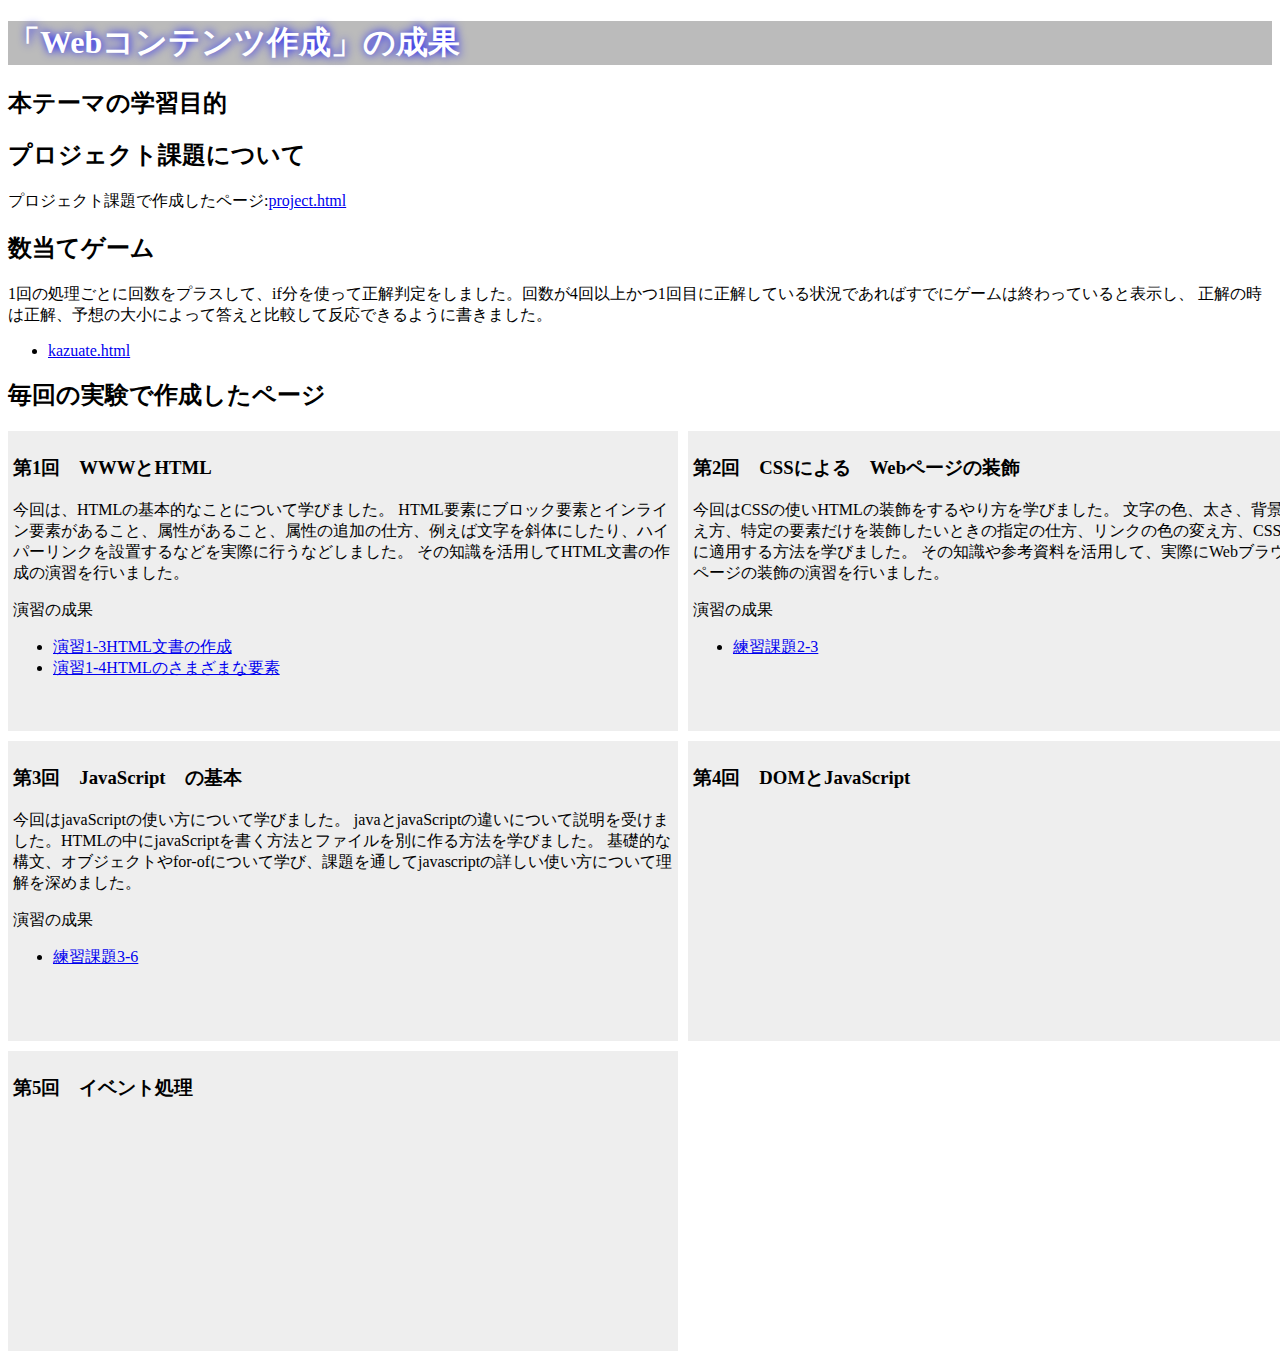
==== index.html @ f0f37747 "課題" ====
<!DOCTYPE html>
<html>
  <head>
    <meta charset="utf-8">
    <title>Webコンテンツ作成</title>
    <link rel="stylesheet" href="https://g284642022.github.io/medialabo/style.css">
  </head>
  <body>
    <h1>「Webコンテンツ作成」の成果</h1>
    <h2> 本テーマの学習目的</h2>
    <h2>プロジェクト課題について</h2>
    <p>プロジェクト課題で作成したページ:<a href="https://g284642022.github.io/medialabo/project.html" target="_blank">project.html</a></p>
    <h2>数当てゲーム</h2>
    <p>1回の処理ごとに回数をプラスして、if分を使って正解判定をしました。回数が4回以上かつ1回目に正解している状況であればすでにゲームは終わっていると表示し、
      正解の時は正解、予想の大小によって答えと比較して反応できるように書きました。
    </p>
    <ul>
      <li><a href="https://g284642022.github.io/medialabo/kazuate.html" target="_blank">kazuate.html</a></li>
    </ul>
    <h2>毎回の実験で作成したページ</h2>

    <div id="zentai"> 
    <div>
    <h3>第1回　WWWとHTML</h3>
    <p>今回は、HTMLの基本的なことについて学びました。
    HTML要素にブロック要素とインライン要素があること、属性があること、属性の追加の仕方、例えば文字を斜体にしたり、ハイパーリンクを設置するなどを実際に行うなどしました。
    その知識を活用してHTML文書の作成の演習を行いました。</p>
    <p>演習の成果</p>
      <ul>
        <li><a href="https://g284642022.github.io/medialabo/practice-html/structure.html" target="_blank">演習1-3HTML文書の作成</a></li>
        <li><a href="https://g284642022.github.io/medialabo/practice-html/elements.html" target="_blank">演習1-4HTMLのさまざまな要素</a></li>
      </ul>
    </div>
    <div>
    <h3>第2回　CSSによる　Webページの装飾</h3>
    <p>今回はCSSの使いHTMLの装飾をするやり方を学びました。
      文字の色、太さ、背景の色の変え方、特定の要素だけを装飾したいときの指定の仕方、リンクの色の変え方、CSSをHTMLに適用する方法を学びました。
      その知識や参考資料を活用して、実際にWebブラウザの説明ページの装飾の演習を行いました。</p>
      <p>演習の成果</p>
      <ul>
        <li><a href="https://g284642022.github.io/medialabo/practice-css/browser-intro.html" target="_blank">練習課題2-3</a></li>
      </ul>
    </div>
    <div>
    <h3>第3回　JavaScript　の基本</h3>
    <p>今回はjavaScriptの使い方について学びました。
      javaとjavaScriptの違いについて説明を受けました。HTMLの中にjavaScriptを書く方法とファイルを別に作る方法を学びました。
      基礎的な構文、オブジェクトやfor-ofについて学び、課題を通してjavascriptの詳しい使い方について理解を深めました。
      <p>演習の成果</p>
      <ul>
        <li><a href="https://g284642022.github.io/medialabo/practice-js/obj-practice.html" target="_blank">練習課題3-6</a> </li>
      </ul>
    </div>
    <div>
    <h3>第4回　DOMとJavaScript</h3>
    </div>
    <div>
    <h3>第5回　イベント処理</h3>
    </div>
    </div>
  </body>
</html>
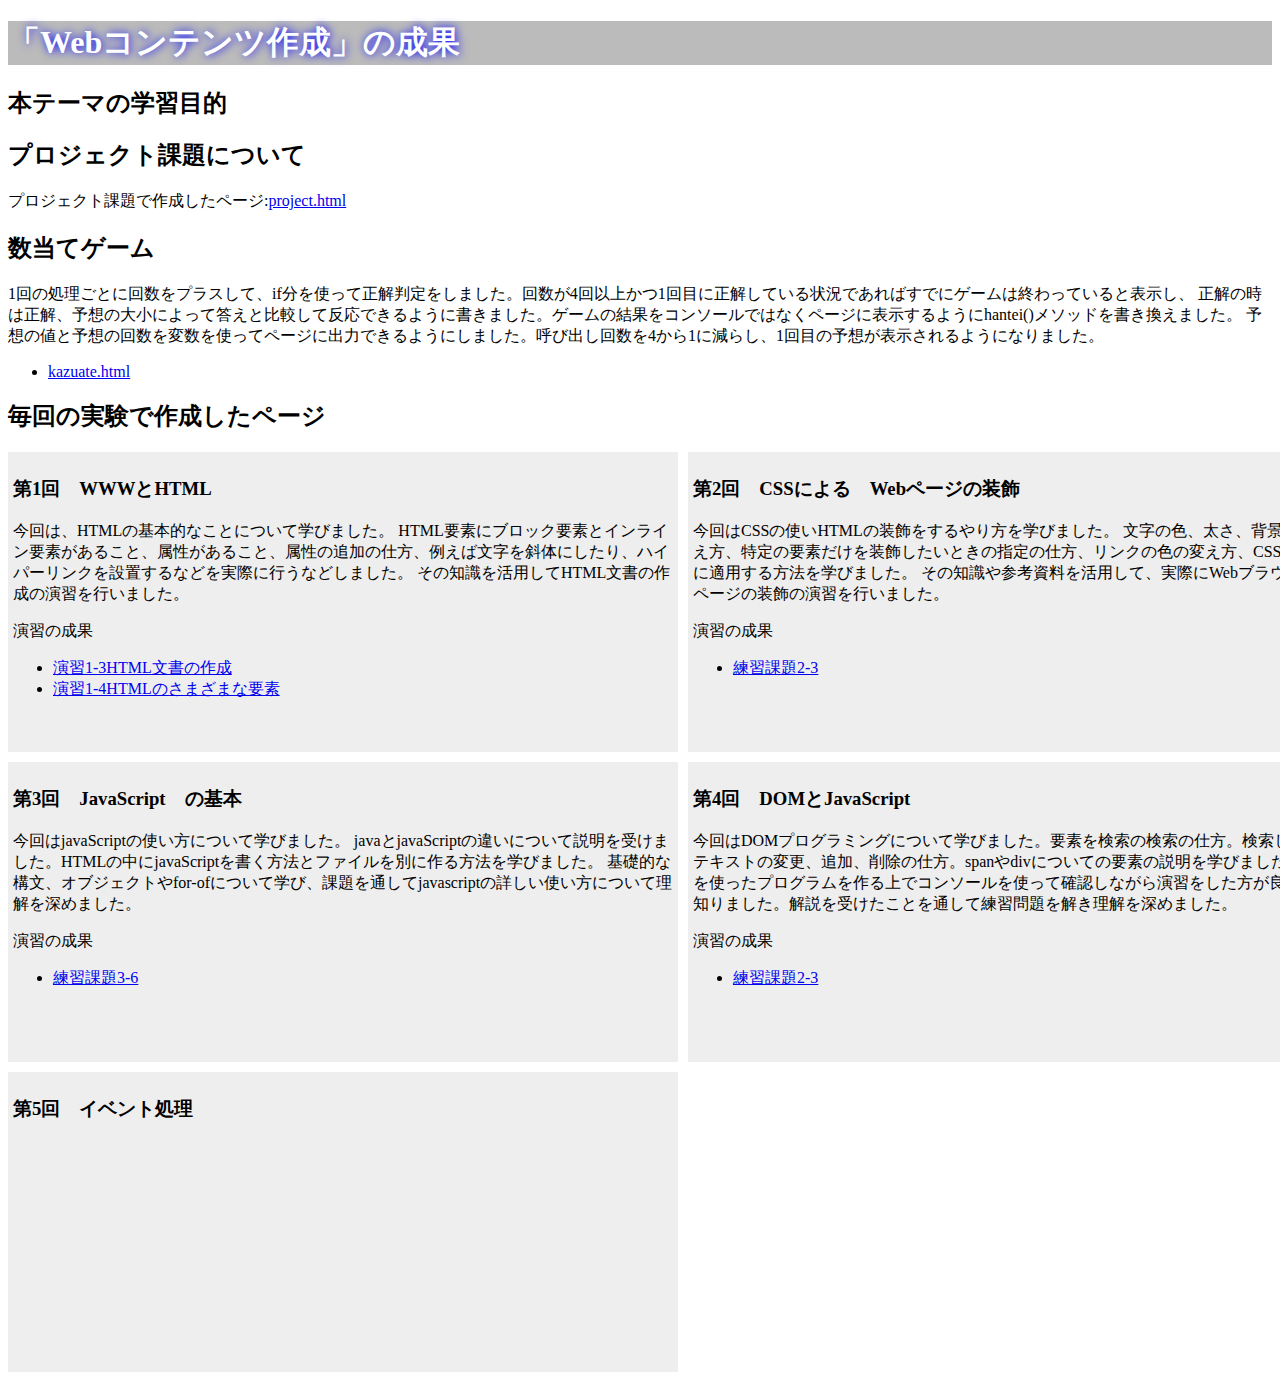
==== commit 9f2d4558: "課題" ====
--- a/index.html
+++ b/index.html
@@ -3,7 +3,7 @@
   <head>
     <meta charset="utf-8">
     <title>Webコンテンツ作成</title>
-    <link rel="stylesheet" href="https://g284642022.github.io/medialabo/style.css">
+    <link rel="stylesheet" href="style.css">
   </head>
   <body>
     <h1>「Webコンテンツ作成」の成果</h1>
@@ -12,7 +12,9 @@
     <p>プロジェクト課題で作成したページ:<a href="https://g284642022.github.io/medialabo/project.html" target="_blank">project.html</a></p>
     <h2>数当てゲーム</h2>
     <p>1回の処理ごとに回数をプラスして、if分を使って正解判定をしました。回数が4回以上かつ1回目に正解している状況であればすでにゲームは終わっていると表示し、
-      正解の時は正解、予想の大小によって答えと比較して反応できるように書きました。
+      正解の時は正解、予想の大小によって答えと比較して反応できるように書きました。ゲームの結果をコンソールではなくページに表示するようにhantei()メソッドを書き換えました。
+      予想の値と予想の回数を変数を使ってページに出力できるようにしました。呼び出し回数を4から1に減らし、1回目の予想が表示されるようになりました。
+      
     </p>
     <ul>
       <li><a href="https://g284642022.github.io/medialabo/kazuate.html" target="_blank">kazuate.html</a></li>
@@ -53,6 +55,13 @@
     </div>
     <div>
     <h3>第4回　DOMとJavaScript</h3>
+    <p>今回はDOMプログラミングについて学びました。要素を検索の検索の仕方。検索した後のテキストの変更、追加、削除の仕方。spanやdivについての要素の説明を学びました。
+    DOMを使ったプログラムを作る上でコンソールを使って確認しながら演習をした方が良いことを知りました。解説を受けたことを通して練習問題を解き理解を深めました。
+    <p>演習の成果</p>
+      <ul>
+        <li><a href="practice-dom/dom-exercise.html" target="_blank">練習課題2-3</a></li>
+      </ul>
+    </p>
     </div>
     <div>
     <h3>第5回　イベント処理</h3>
--- a/style.css
+++ b/style.css
@@ -0,0 +1,26 @@
+h1{
+    background-color:#bbbbbb;
+    color:white;
+    text-shadow: blue 1px 0 10px;
+}
+h2{
+
+}
+h3{
+
+}
+p{
+
+}
+div#zentai {
+	display: grid;
+	grid-template-columns:1fr 1fr;
+	grid-auto-rows: 300px 300px; 
+	grid-gap: 10px; 
+	width:1350px;
+}
+
+div#zentai > div {
+	padding: 5px;
+	background-color:#eeeeee
+}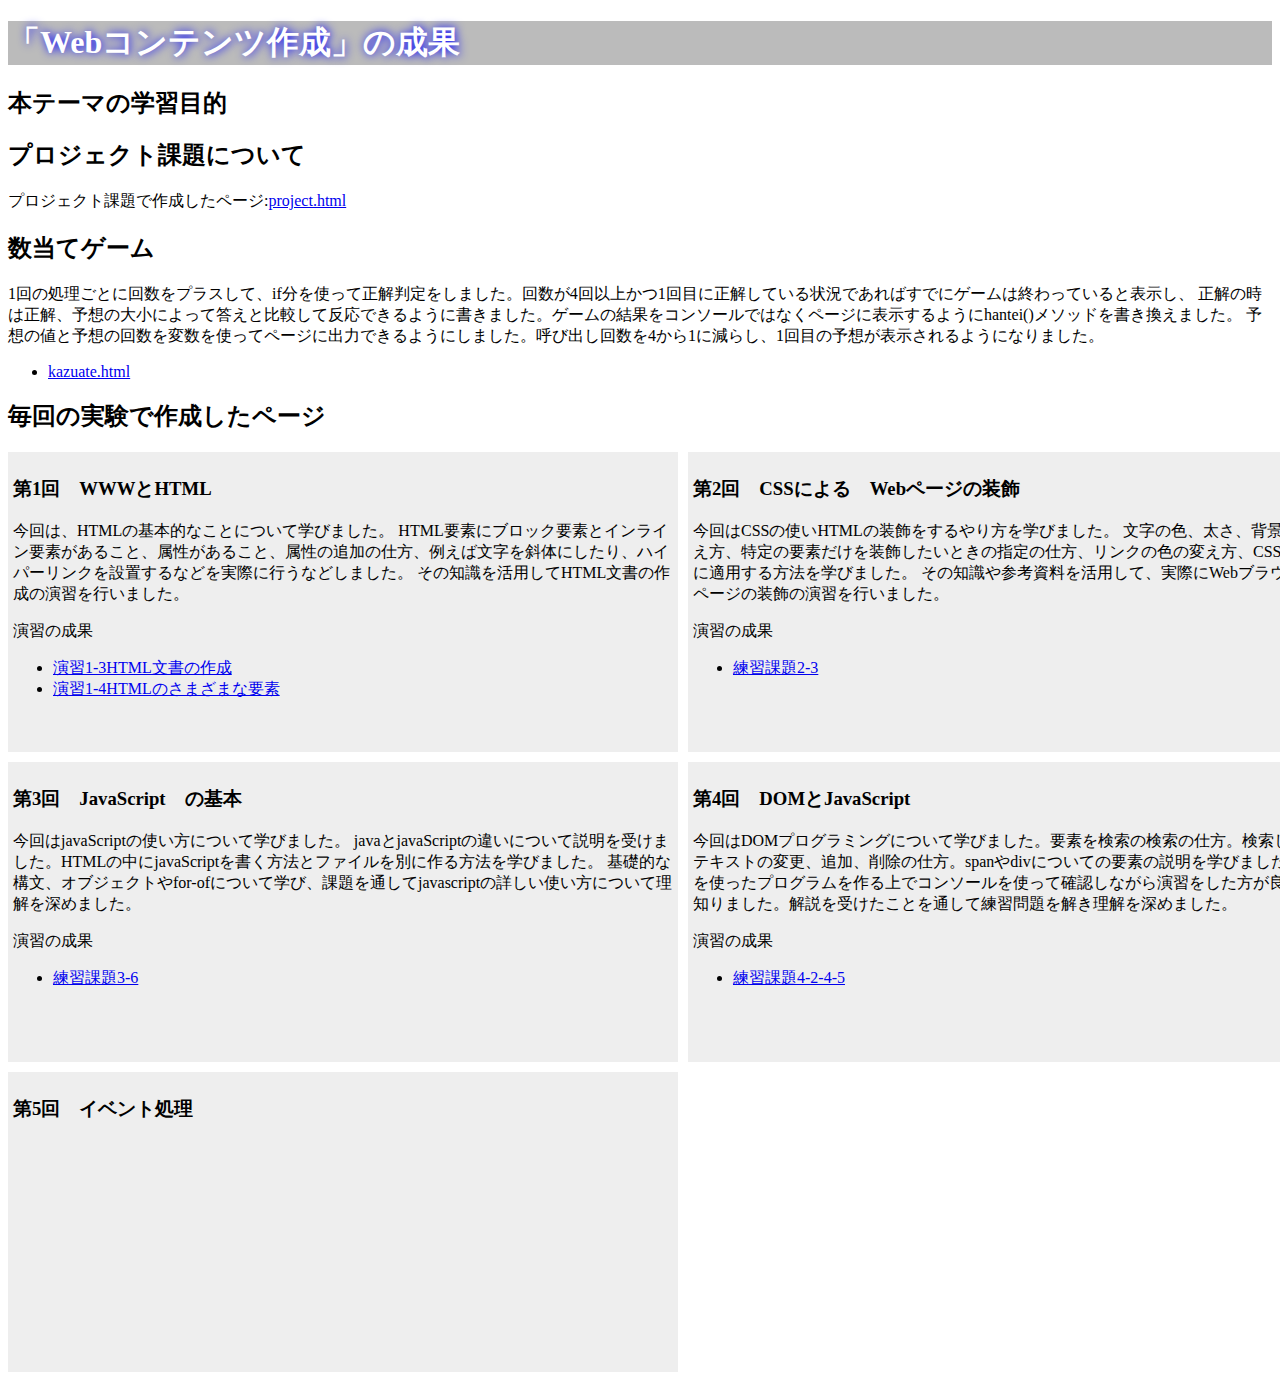
==== commit 456ced82: "課題" ====
--- a/index.html
+++ b/index.html
@@ -59,7 +59,7 @@
     DOMを使ったプログラムを作る上でコンソールを使って確認しながら演習をした方が良いことを知りました。解説を受けたことを通して練習問題を解き理解を深めました。
     <p>演習の成果</p>
       <ul>
-        <li><a href="practice-dom/dom-exercise.html" target="_blank">練習課題2-3</a></li>
+        <li><a href="practice-dom/dom-exercise.html" target="_blank">練習課題4-2-4-5</a></li>
       </ul>
     </p>
     </div>
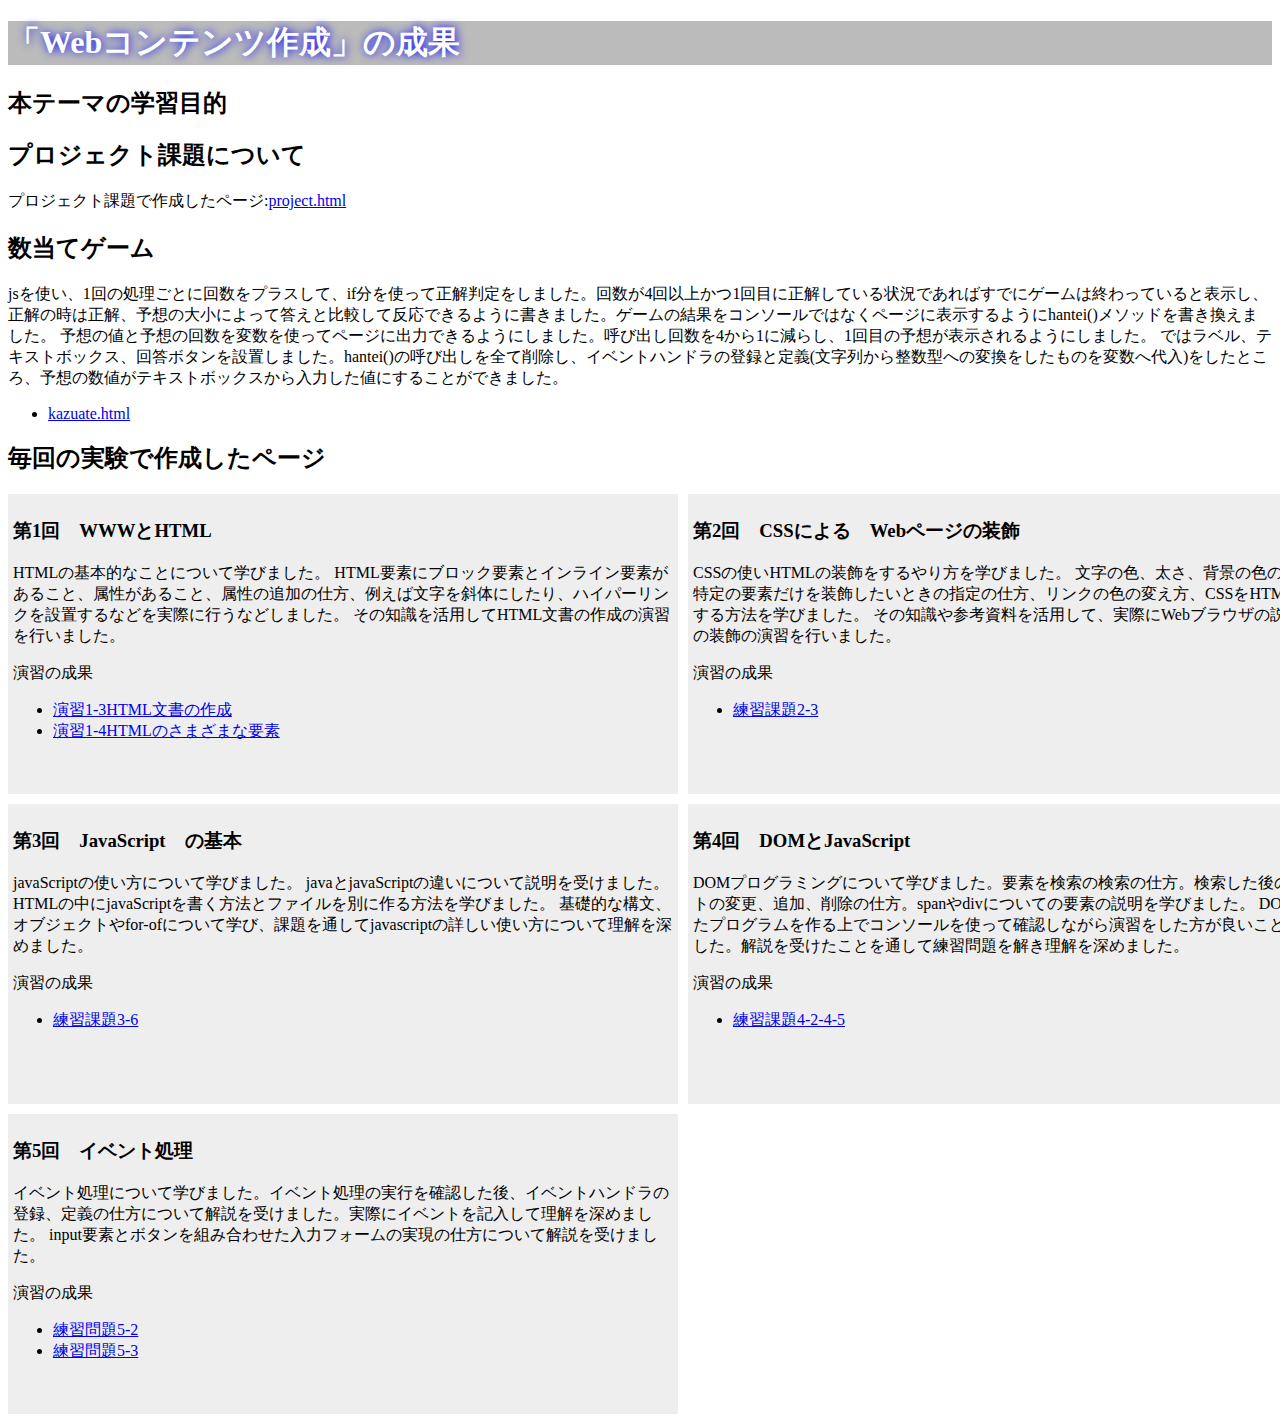
==== commit c378d800: "課題" ====
--- a/index.html
+++ b/index.html
@@ -11,9 +11,10 @@
     <h2>プロジェクト課題について</h2>
     <p>プロジェクト課題で作成したページ:<a href="https://g284642022.github.io/medialabo/project.html" target="_blank">project.html</a></p>
     <h2>数当てゲーム</h2>
-    <p>1回の処理ごとに回数をプラスして、if分を使って正解判定をしました。回数が4回以上かつ1回目に正解している状況であればすでにゲームは終わっていると表示し、
+    <p>jsを使い、1回の処理ごとに回数をプラスして、if分を使って正解判定をしました。回数が4回以上かつ1回目に正解している状況であればすでにゲームは終わっていると表示し、
       正解の時は正解、予想の大小によって答えと比較して反応できるように書きました。ゲームの結果をコンソールではなくページに表示するようにhantei()メソッドを書き換えました。
-      予想の値と予想の回数を変数を使ってページに出力できるようにしました。呼び出し回数を4から1に減らし、1回目の予想が表示されるようになりました。
+      予想の値と予想の回数を変数を使ってページに出力できるようにしました。呼び出し回数を4から1に減らし、1回目の予想が表示されるようにしました。
+      ではラベル、テキストボックス、回答ボタンを設置しました。hantei()の呼び出しを全て削除し、イベントハンドラの登録と定義(文字列から整数型への変換をしたものを変数へ代入)をしたところ、予想の数値がテキストボックスから入力した値にすることができました。
       
     </p>
     <ul>
@@ -24,7 +25,7 @@
     <div id="zentai"> 
     <div>
     <h3>第1回　WWWとHTML</h3>
-    <p>今回は、HTMLの基本的なことについて学びました。
+    <p>HTMLの基本的なことについて学びました。
     HTML要素にブロック要素とインライン要素があること、属性があること、属性の追加の仕方、例えば文字を斜体にしたり、ハイパーリンクを設置するなどを実際に行うなどしました。
     その知識を活用してHTML文書の作成の演習を行いました。</p>
     <p>演習の成果</p>
@@ -35,7 +36,7 @@
     </div>
     <div>
     <h3>第2回　CSSによる　Webページの装飾</h3>
-    <p>今回はCSSの使いHTMLの装飾をするやり方を学びました。
+    <p>CSSの使いHTMLの装飾をするやり方を学びました。
       文字の色、太さ、背景の色の変え方、特定の要素だけを装飾したいときの指定の仕方、リンクの色の変え方、CSSをHTMLに適用する方法を学びました。
       その知識や参考資料を活用して、実際にWebブラウザの説明ページの装飾の演習を行いました。</p>
       <p>演習の成果</p>
@@ -45,7 +46,7 @@
     </div>
     <div>
     <h3>第3回　JavaScript　の基本</h3>
-    <p>今回はjavaScriptの使い方について学びました。
+    <p>javaScriptの使い方について学びました。
       javaとjavaScriptの違いについて説明を受けました。HTMLの中にjavaScriptを書く方法とファイルを別に作る方法を学びました。
       基礎的な構文、オブジェクトやfor-ofについて学び、課題を通してjavascriptの詳しい使い方について理解を深めました。
       <p>演習の成果</p>
@@ -55,7 +56,7 @@
     </div>
     <div>
     <h3>第4回　DOMとJavaScript</h3>
-    <p>今回はDOMプログラミングについて学びました。要素を検索の検索の仕方。検索した後のテキストの変更、追加、削除の仕方。spanやdivについての要素の説明を学びました。
+    <p>DOMプログラミングについて学びました。要素を検索の検索の仕方。検索した後のテキストの変更、追加、削除の仕方。spanやdivについての要素の説明を学びました。
     DOMを使ったプログラムを作る上でコンソールを使って確認しながら演習をした方が良いことを知りました。解説を受けたことを通して練習問題を解き理解を深めました。
     <p>演習の成果</p>
       <ul>
@@ -65,6 +66,12 @@
     </div>
     <div>
     <h3>第5回　イベント処理</h3>
+    <p>イベント処理について学びました。イベント処理の実行を確認した後、イベントハンドラの登録、定義の仕方について解説を受けました。実際にイベントを記入して理解を深めました。
+      input要素とボタンを組み合わせた入力フォームの実現の仕方について解説を受けました。</p>
+    <p>演習の成果</p>
+    <ul>
+      <li><a href="practice-event/event-intro.html" target="_blank">練習問題5-2</a></li>
+      <li><a href="practice-event/event-list.html" target="_blank">練習問題5-3</a></li>
     </div>
     </div>
   </body>
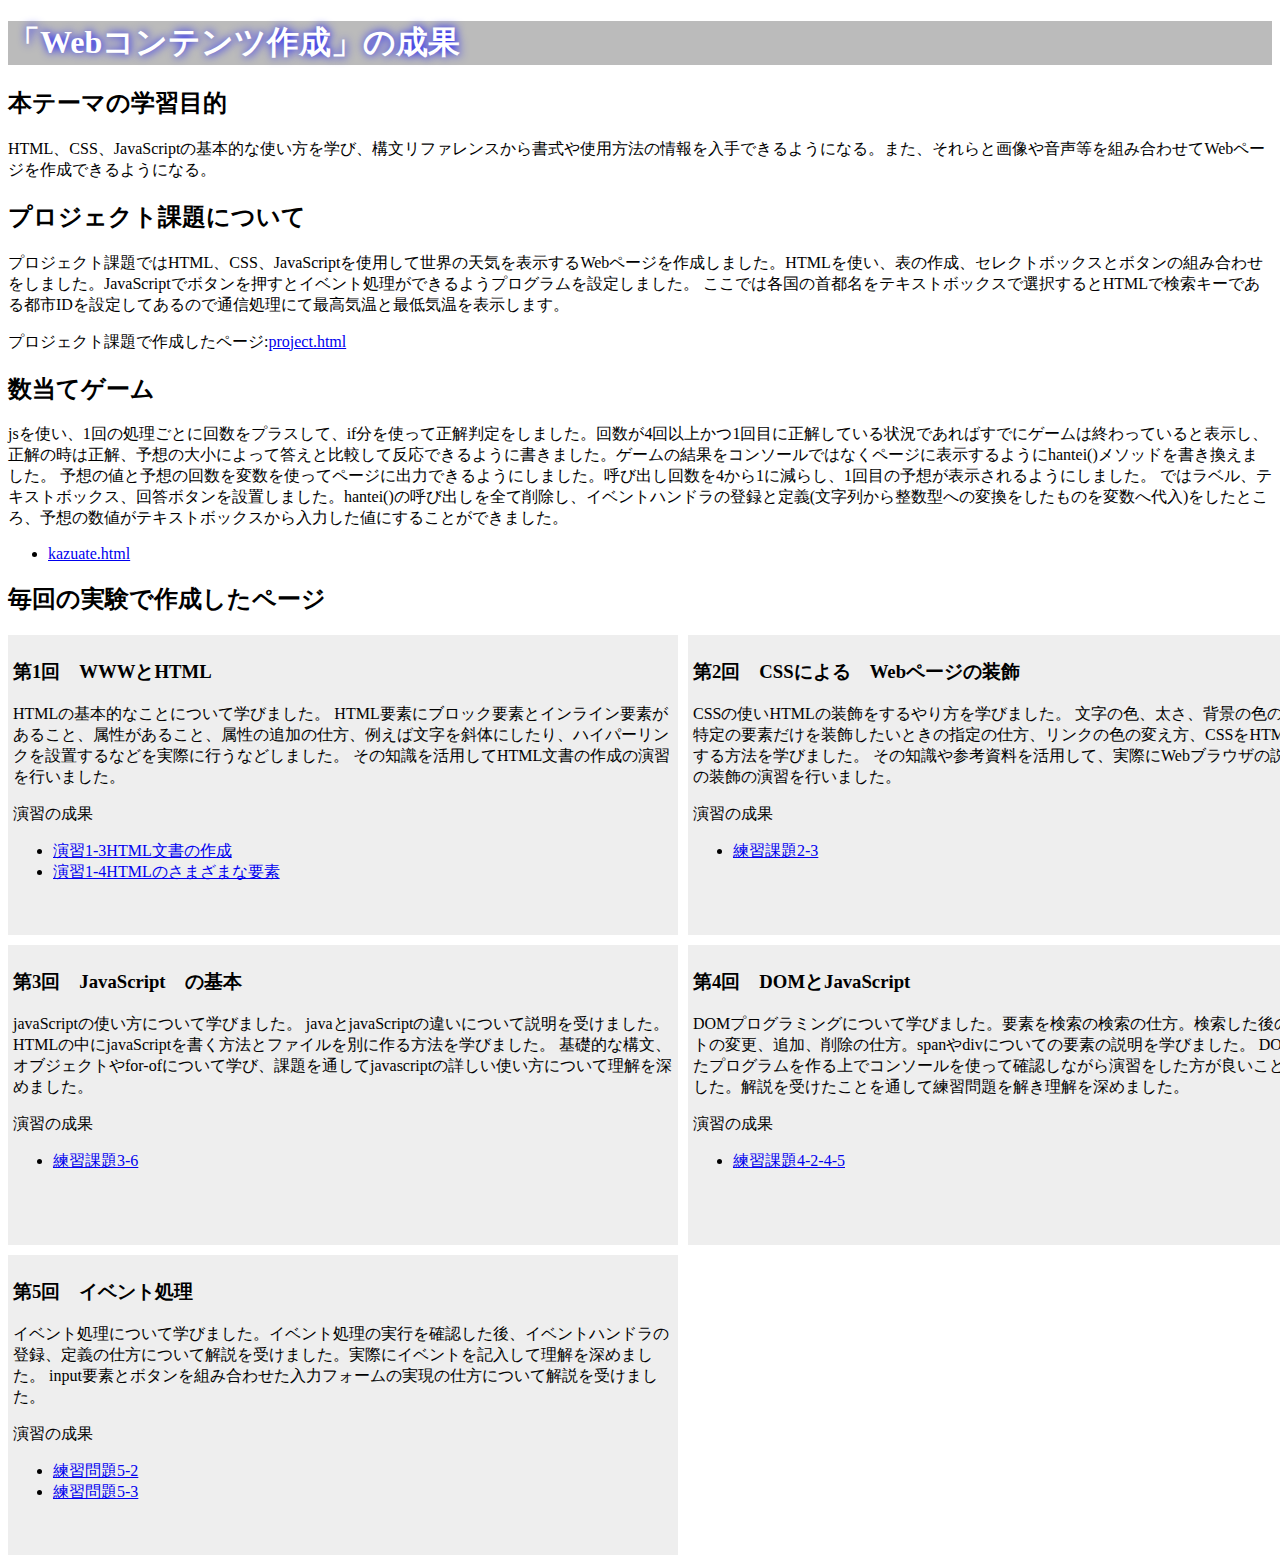
==== commit f48c9d6f: "課題" ====
--- a/index.html
+++ b/index.html
@@ -8,7 +8,10 @@
   <body>
     <h1>「Webコンテンツ作成」の成果</h1>
     <h2> 本テーマの学習目的</h2>
+    <p>HTML、CSS、JavaScriptの基本的な使い方を学び、構文リファレンスから書式や使用方法の情報を入手できるようになる。また、それらと画像や音声等を組み合わせてWebページを作成できるようになる。</p>
     <h2>プロジェクト課題について</h2>
+    <p>プロジェクト課題ではHTML、CSS、JavaScriptを使用して世界の天気を表示するWebページを作成しました。HTMLを使い、表の作成、セレクトボックスとボタンの組み合わせをしました。JavaScriptでボタンを押すとイベント処理ができるようプログラムを設定しました。
+      ここでは各国の首都名をテキストボックスで選択するとHTMLで検索キーである都市IDを設定してあるので通信処理にて最高気温と最低気温を表示します。</p>
     <p>プロジェクト課題で作成したページ:<a href="https://g284642022.github.io/medialabo/project.html" target="_blank">project.html</a></p>
     <h2>数当てゲーム</h2>
     <p>jsを使い、1回の処理ごとに回数をプラスして、if分を使って正解判定をしました。回数が4回以上かつ1回目に正解している状況であればすでにゲームは終わっていると表示し、
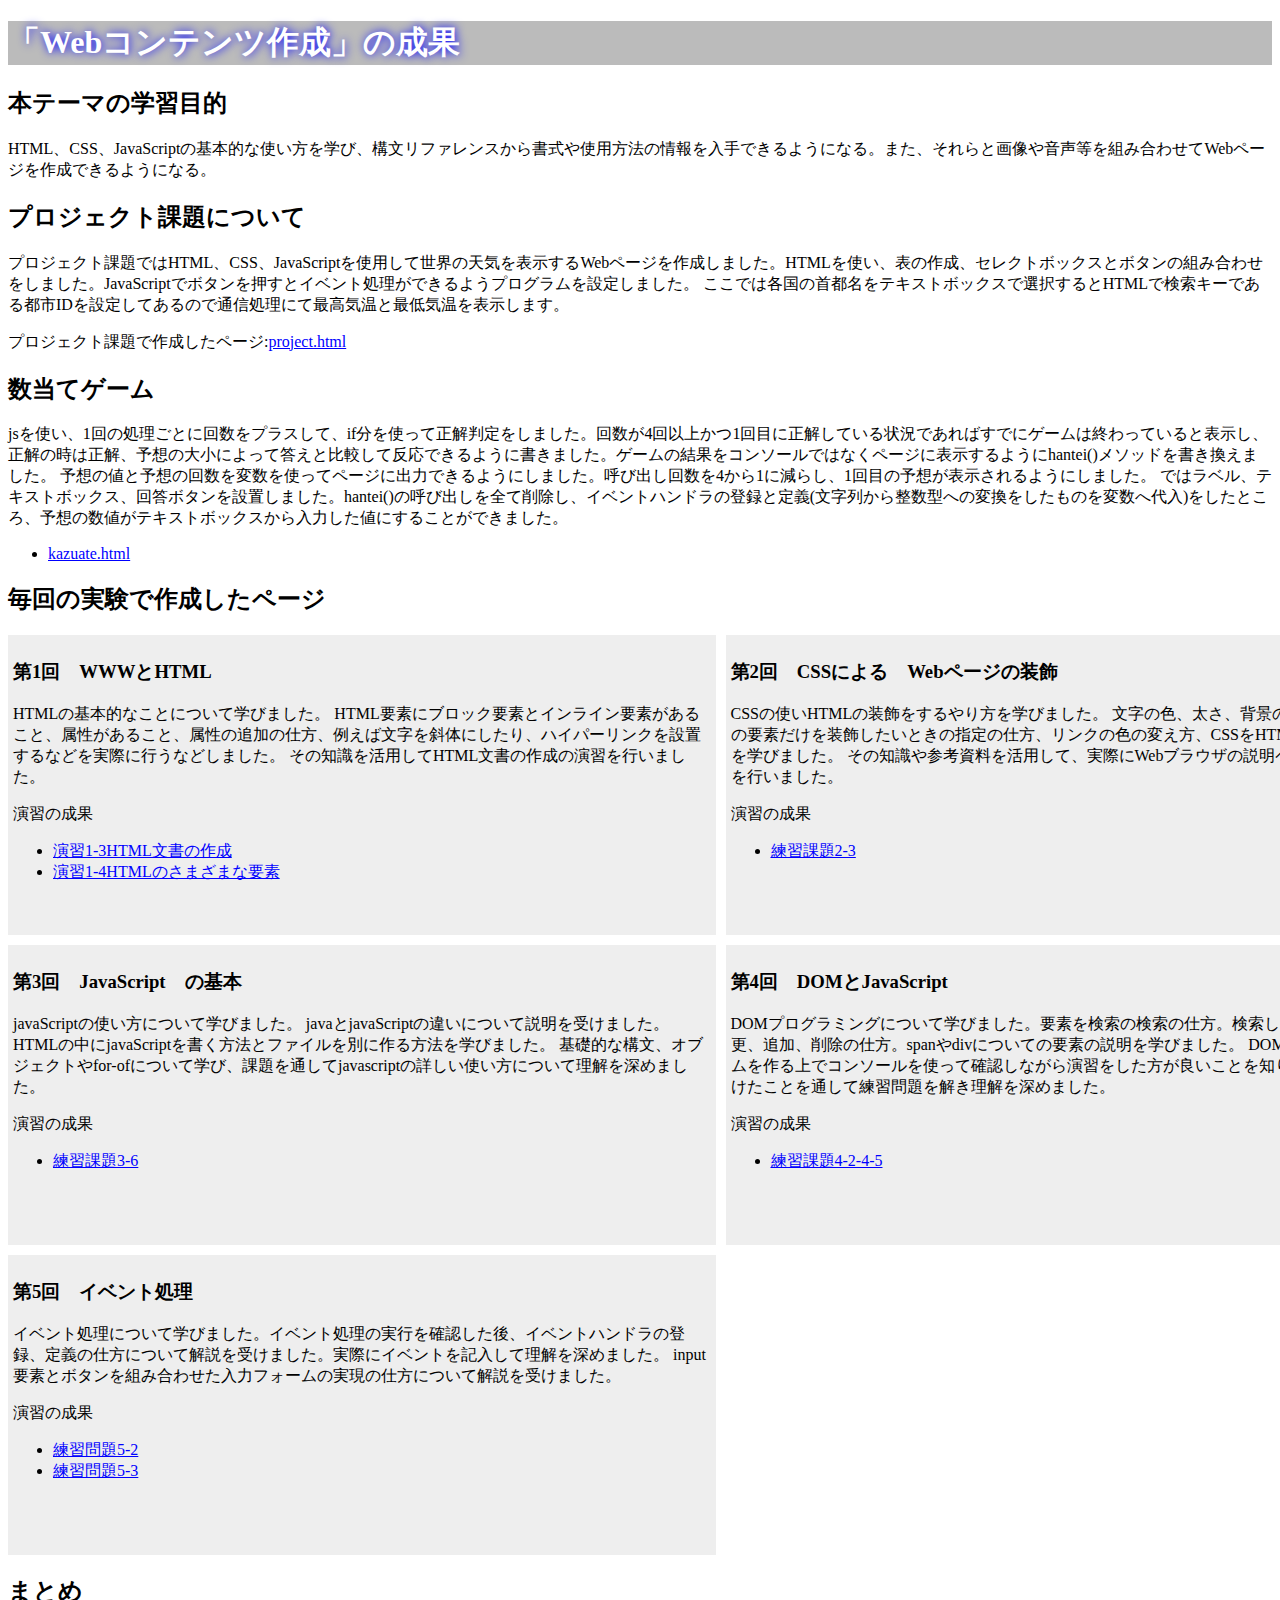
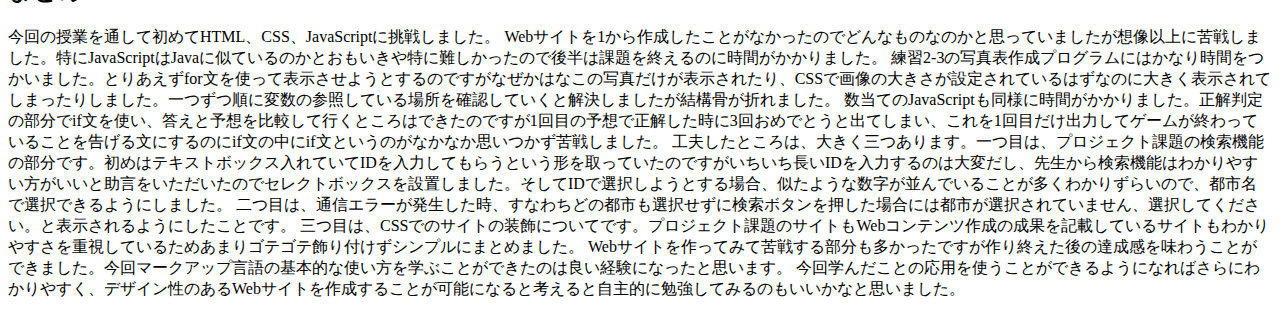
==== commit 6645aef8: "課題" ====
--- a/index.html
+++ b/index.html
@@ -77,5 +77,16 @@
       <li><a href="practice-event/event-list.html" target="_blank">練習問題5-3</a></li>
     </div>
     </div>
+    <h2>まとめ</h2>
+    <p>今回の授業を通して初めてHTML、CSS、JavaScriptに挑戦しました。
+      Webサイトを1から作成したことがなかったのでどんなものなのかと思っていましたが想像以上に苦戦しました。特にJavaScriptはJavaに似ているのかとおもいきや特に難しかったので後半は課題を終えるのに時間がかかりました。
+      練習2-3の写真表作成プログラムにはかなり時間をつかいました。とりあえずfor文を使って表示させようとするのですがなぜかはなこの写真だけが表示されたり、CSSで画像の大きさが設定されているはずなのに大きく表示されてしまったりしました。一つずつ順に変数の参照している場所を確認していくと解決しましたが結構骨が折れました。
+      数当てのJavaScriptも同様に時間がかかりました。正解判定の部分でif文を使い、答えと予想を比較して行くところはできたのですが1回目の予想で正解した時に3回おめでとうと出てしまい、これを1回目だけ出力してゲームが終わっていることを告げる文にするのにif文の中にif文というのがなかなか思いつかず苦戦しました。
+      工夫したところは、大きく三つあります。一つ目は、プロジェクト課題の検索機能の部分です。初めはテキストボックス入れていてIDを入力してもらうという形を取っていたのですがいちいち長いIDを入力するのは大変だし、先生から検索機能はわかりやすい方がいいと助言をいただいたのでセレクトボックスを設置しました。そしてIDで選択しようとする場合、似たような数字が並んでいることが多くわかりずらいので、都市名で選択できるようにしました。
+      二つ目は、通信エラーが発生した時、すなわちどの都市も選択せずに検索ボタンを押した場合には都市が選択されていません、選択してください。と表示されるようにしたことです。
+      三つ目は、CSSでのサイトの装飾についてです。プロジェクト課題のサイトもWebコンテンツ作成の成果を記載しているサイトもわかりやすさを重視しているためあまりゴテゴテ飾り付けずシンプルにまとめました。
+      Webサイトを作ってみて苦戦する部分も多かったですが作り終えた後の達成感を味わうことができました。今回マークアップ言語の基本的な使い方を学ぶことができたのは良い経験になったと思います。
+      今回学んだことの応用を使うことができるようになればさらにわかりやすく、デザイン性のあるWebサイトを作成することが可能になると考えると自主的に勉強してみるのもいいかなと思いました。
+      </p>
   </body>
 </html>--- a/style.css
+++ b/style.css
@@ -2,6 +2,15 @@
     background-color:#bbbbbb;
     color:white;
     text-shadow: blue 1px 0 10px;
+}
+a:link {
+	color:blue;
+}
+a:vidited{
+	color:green;
+}
+a:hover{
+	text-decoration:none;
 }
 h2{
 
@@ -17,7 +26,7 @@
 	grid-template-columns:1fr 1fr;
 	grid-auto-rows: 300px 300px; 
 	grid-gap: 10px; 
-	width:1350px;
+	width:1425px;
 }
 
 div#zentai > div {
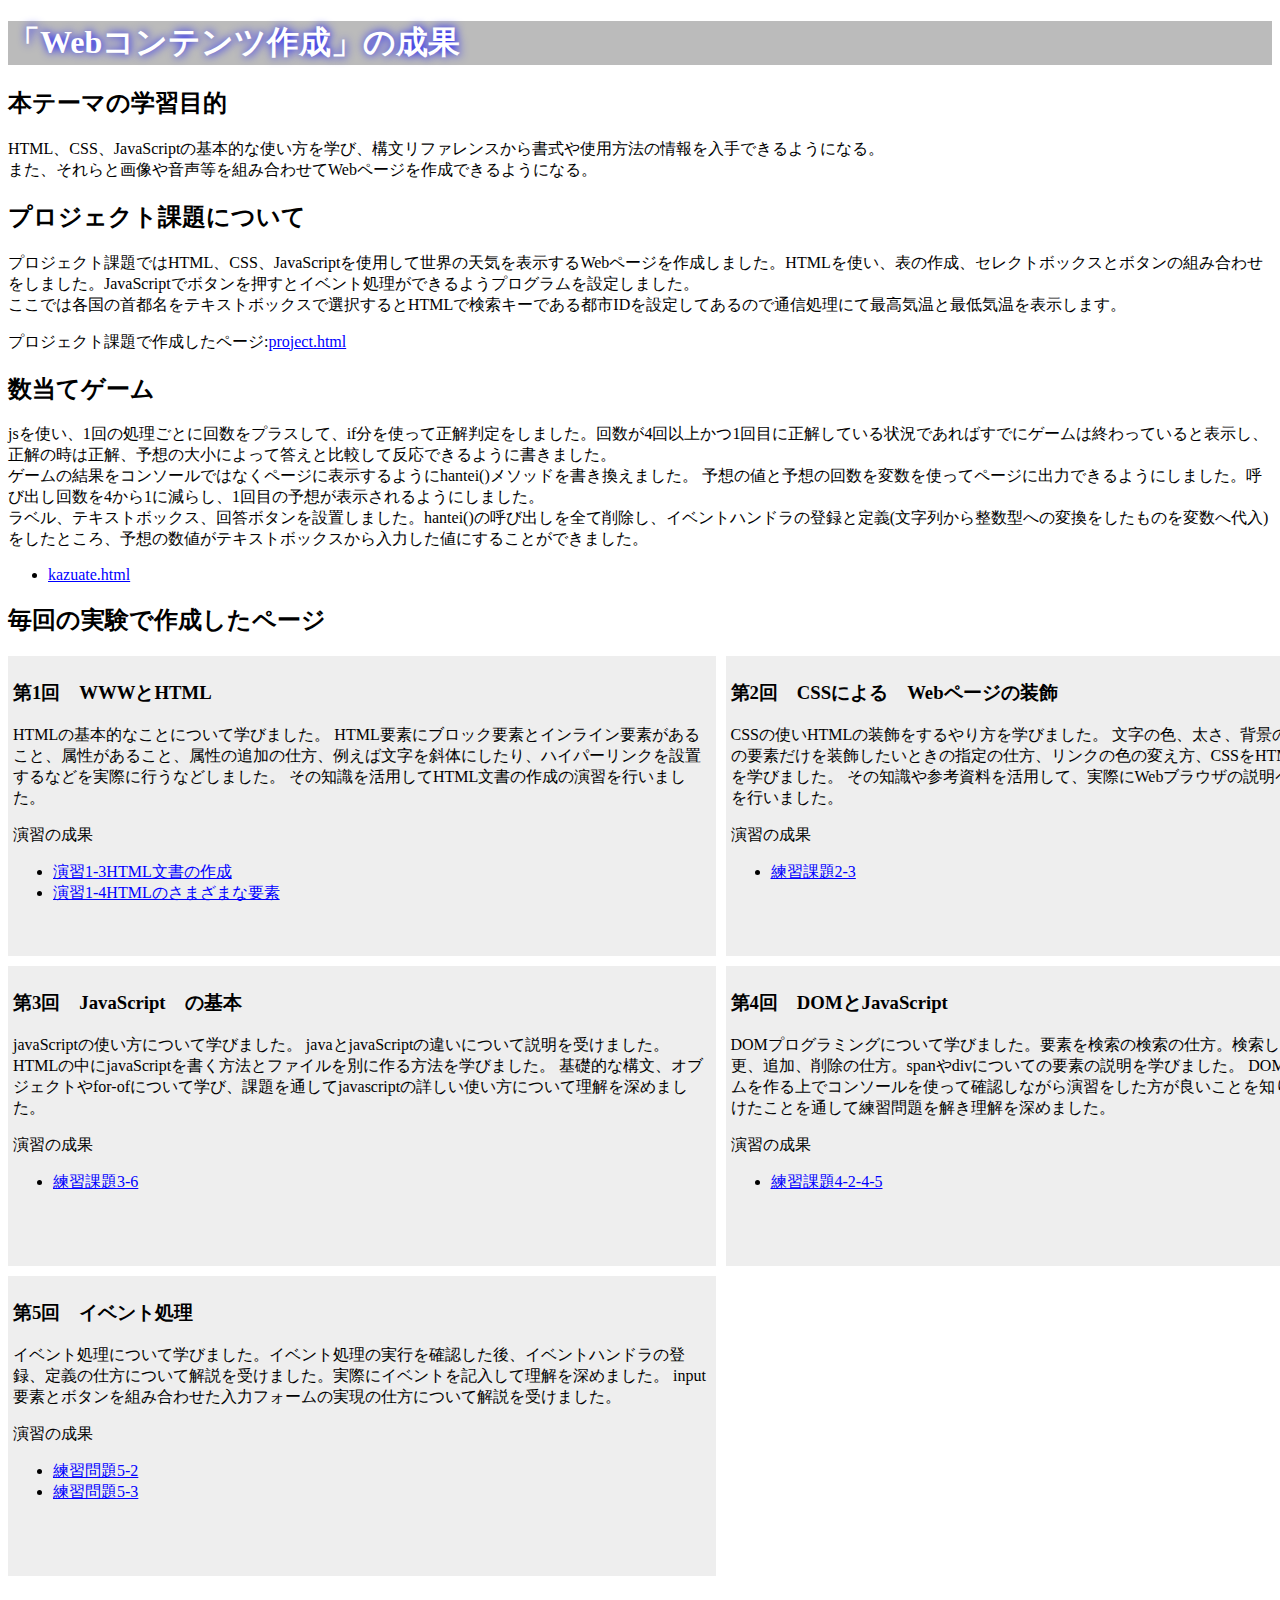
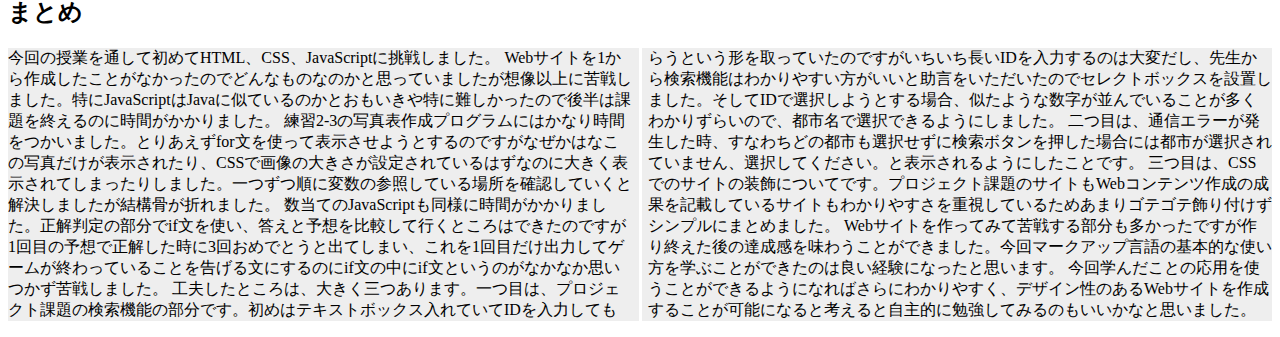
==== commit 29e9ebce: "課題" ====
--- a/index.html
+++ b/index.html
@@ -8,21 +8,27 @@
   <body>
     <h1>「Webコンテンツ作成」の成果</h1>
     <h2> 本テーマの学習目的</h2>
-    <p>HTML、CSS、JavaScriptの基本的な使い方を学び、構文リファレンスから書式や使用方法の情報を入手できるようになる。また、それらと画像や音声等を組み合わせてWebページを作成できるようになる。</p>
+    <p>HTML、CSS、JavaScriptの基本的な使い方を学び、構文リファレンスから書式や使用方法の情報を入手できるようになる。<br>
+    また、それらと画像や音声等を組み合わせてWebページを作成できるようになる。</p>
+    <div id="ue">
+      <div>
     <h2>プロジェクト課題について</h2>
-    <p>プロジェクト課題ではHTML、CSS、JavaScriptを使用して世界の天気を表示するWebページを作成しました。HTMLを使い、表の作成、セレクトボックスとボタンの組み合わせをしました。JavaScriptでボタンを押すとイベント処理ができるようプログラムを設定しました。
+    <p>プロジェクト課題ではHTML、CSS、JavaScriptを使用して世界の天気を表示するWebページを作成しました。HTMLを使い、表の作成、セレクトボックスとボタンの組み合わせをしました。JavaScriptでボタンを押すとイベント処理ができるようプログラムを設定しました。<br>
       ここでは各国の首都名をテキストボックスで選択するとHTMLで検索キーである都市IDを設定してあるので通信処理にて最高気温と最低気温を表示します。</p>
     <p>プロジェクト課題で作成したページ:<a href="https://g284642022.github.io/medialabo/project.html" target="_blank">project.html</a></p>
+    </div>
+    <div>
     <h2>数当てゲーム</h2>
     <p>jsを使い、1回の処理ごとに回数をプラスして、if分を使って正解判定をしました。回数が4回以上かつ1回目に正解している状況であればすでにゲームは終わっていると表示し、
-      正解の時は正解、予想の大小によって答えと比較して反応できるように書きました。ゲームの結果をコンソールではなくページに表示するようにhantei()メソッドを書き換えました。
-      予想の値と予想の回数を変数を使ってページに出力できるようにしました。呼び出し回数を4から1に減らし、1回目の予想が表示されるようにしました。
-      ではラベル、テキストボックス、回答ボタンを設置しました。hantei()の呼び出しを全て削除し、イベントハンドラの登録と定義(文字列から整数型への変換をしたものを変数へ代入)をしたところ、予想の数値がテキストボックスから入力した値にすることができました。
-      
+      正解の時は正解、予想の大小によって答えと比較して反応できるように書きました。<br>ゲームの結果をコンソールではなくページに表示するようにhantei()メソッドを書き換えました。
+      予想の値と予想の回数を変数を使ってページに出力できるようにしました。呼び出し回数を4から1に減らし、1回目の予想が表示されるようにしました。<br>
+      ラベル、テキストボックス、回答ボタンを設置しました。hantei()の呼び出しを全て削除し、イベントハンドラの登録と定義(文字列から整数型への変換をしたものを変数へ代入)をしたところ、予想の数値がテキストボックスから入力した値にすることができました。
     </p>
     <ul>
       <li><a href="https://g284642022.github.io/medialabo/kazuate.html" target="_blank">kazuate.html</a></li>
     </ul>
+    </div>
+    </div>
     <h2>毎回の実験で作成したページ</h2>
 
     <div id="zentai"> 
@@ -78,7 +84,8 @@
     </div>
     </div>
     <h2>まとめ</h2>
-    <p>今回の授業を通して初めてHTML、CSS、JavaScriptに挑戦しました。
+    
+    <p class="wake">今回の授業を通して初めてHTML、CSS、JavaScriptに挑戦しました。
       Webサイトを1から作成したことがなかったのでどんなものなのかと思っていましたが想像以上に苦戦しました。特にJavaScriptはJavaに似ているのかとおもいきや特に難しかったので後半は課題を終えるのに時間がかかりました。
       練習2-3の写真表作成プログラムにはかなり時間をつかいました。とりあえずfor文を使って表示させようとするのですがなぜかはなこの写真だけが表示されたり、CSSで画像の大きさが設定されているはずなのに大きく表示されてしまったりしました。一つずつ順に変数の参照している場所を確認していくと解決しましたが結構骨が折れました。
       数当てのJavaScriptも同様に時間がかかりました。正解判定の部分でif文を使い、答えと予想を比較して行くところはできたのですが1回目の予想で正解した時に3回おめでとうと出てしまい、これを1回目だけ出力してゲームが終わっていることを告げる文にするのにif文の中にif文というのがなかなか思いつかず苦戦しました。
@@ -88,5 +95,6 @@
       Webサイトを作ってみて苦戦する部分も多かったですが作り終えた後の達成感を味わうことができました。今回マークアップ言語の基本的な使い方を学ぶことができたのは良い経験になったと思います。
       今回学んだことの応用を使うことができるようになればさらにわかりやすく、デザイン性のあるWebサイトを作成することが可能になると考えると自主的に勉強してみるのもいいかなと思いました。
       </p>
+      </div>
   </body>
 </html>--- a/style.css
+++ b/style.css
@@ -6,20 +6,21 @@
 a:link {
 	color:blue;
 }
-a:vidited{
+a:visited{
 	color:green;
 }
-a:hover{
-	text-decoration:none;
-}
+
 h2{
-
+	
 }
 h3{
 
 }
-p{
-
+.wake{
+	column-count: 2;
+	column-rule-style: solid ;
+	column-rule-color:white;
+	background-color:#eeeeee ;
 }
 div#zentai {
 	display: grid;
